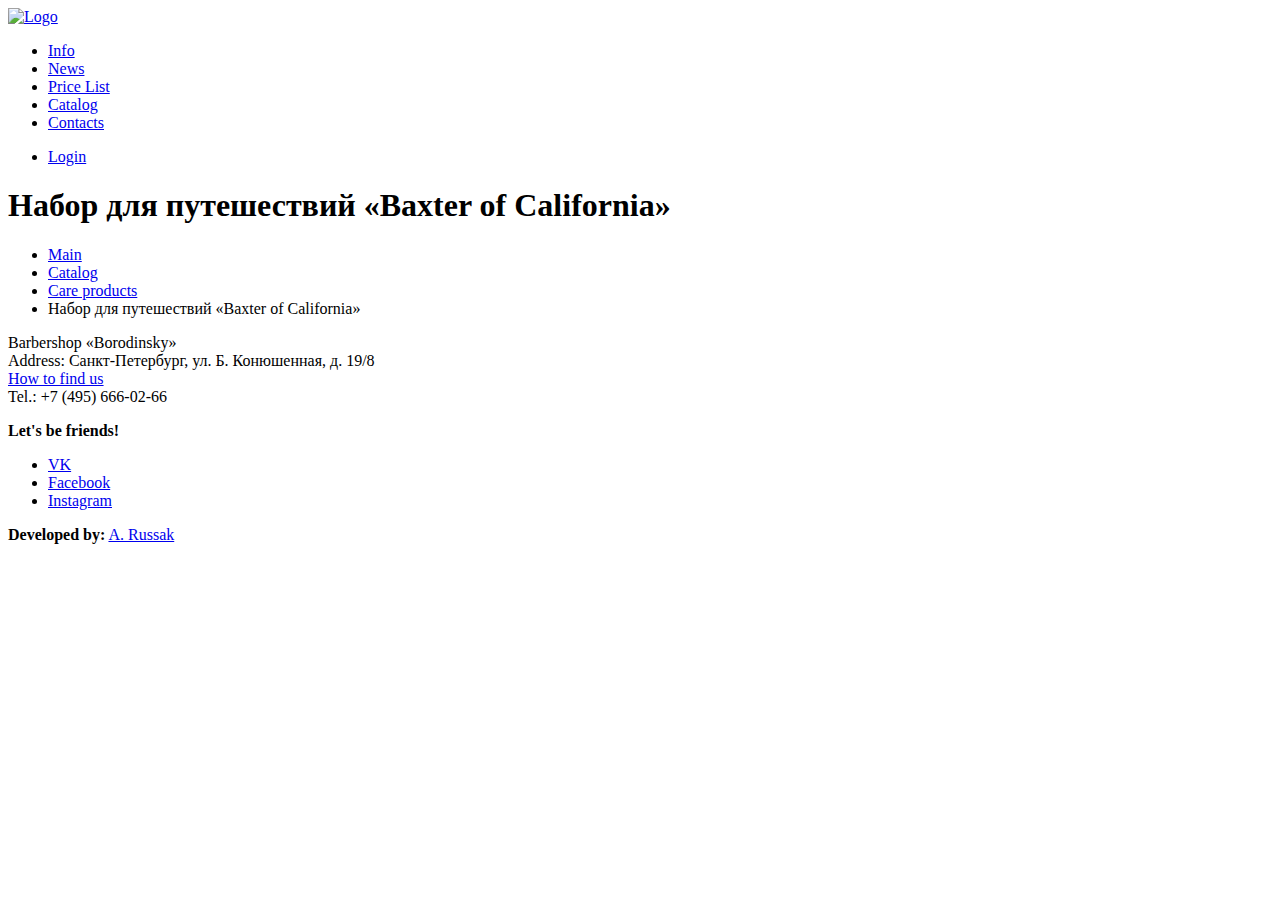
==== catalog-item.html @ 62f4a545 "commit" ====
<!DOCTYPE html>
<html lang="en">
<head>
    <meta charset="UTF-8">
    <title>Barbershop «Borodinsky»</title>
</head>
<body>

<header class="main-header">
    <nav class="main-navigation">
        <a class="header-logo" href="index.html">
            <img src="img/index-logo.svg" width="368" height="153" alt="Logo">
        </a>
        <ul class="site-navigation">
            <li><a href="info.html">Info</a></li>
            <li><a href="news.html">News</a></li>
            <li><a href="price.html">Price List</a></li>
            <li class="site-navigation-current"><a href="catalog.html">Catalog</a></li>
            <li><a href="contacts.html">Contacts</a></li>
        </ul>
        <ul class="user-navigation">
            <li class="login-link"><a href="#">Login</a></li>
        </ul>
    </nav>
</header>

<main class="container">
    <h1 class="page-title">Набор для путешествий «Baxter of California»</h1>
    <ul class="breadcrumbs">
        <li><a href="index.html">Main</a></li>
        <li><a href="catalog.html">Catalog</a></li>
        <li><a href="#">Care products</a></li>
        <li class="breadcrumbs-current">Набор для путешествий «Baxter of California»</li>
    </ul>


</main>

<footer class="main-footer">
    <p class="footer-contacts">
        Barbershop «Borodinsky»<br>
        Address: Санкт-Петербург, ул. Б. Конюшенная, д. 19/8<br>
        <a href="map.html">How to find us</a><br>
        Tel.: +7 (495) 666-02-66
    </p>
    <div class="footer-social">
        <b>Let's be friends!</b>
        <ul>
            <li>
                <a class="social-button" href="#">VK</a>
            </li>
            <li>
                <a class="social-button" href="#">Facebook</a>
            </li>
            <li>
                <a class="social-button" href="#">Instagram</a>
            </li>
        </ul>
    </div>
    <p class="footer-copyright">
        <b>Developed by:</b>
        <a class="button" href="#">A. Russak</a>
    </p>
</footer>

</body>
</html>
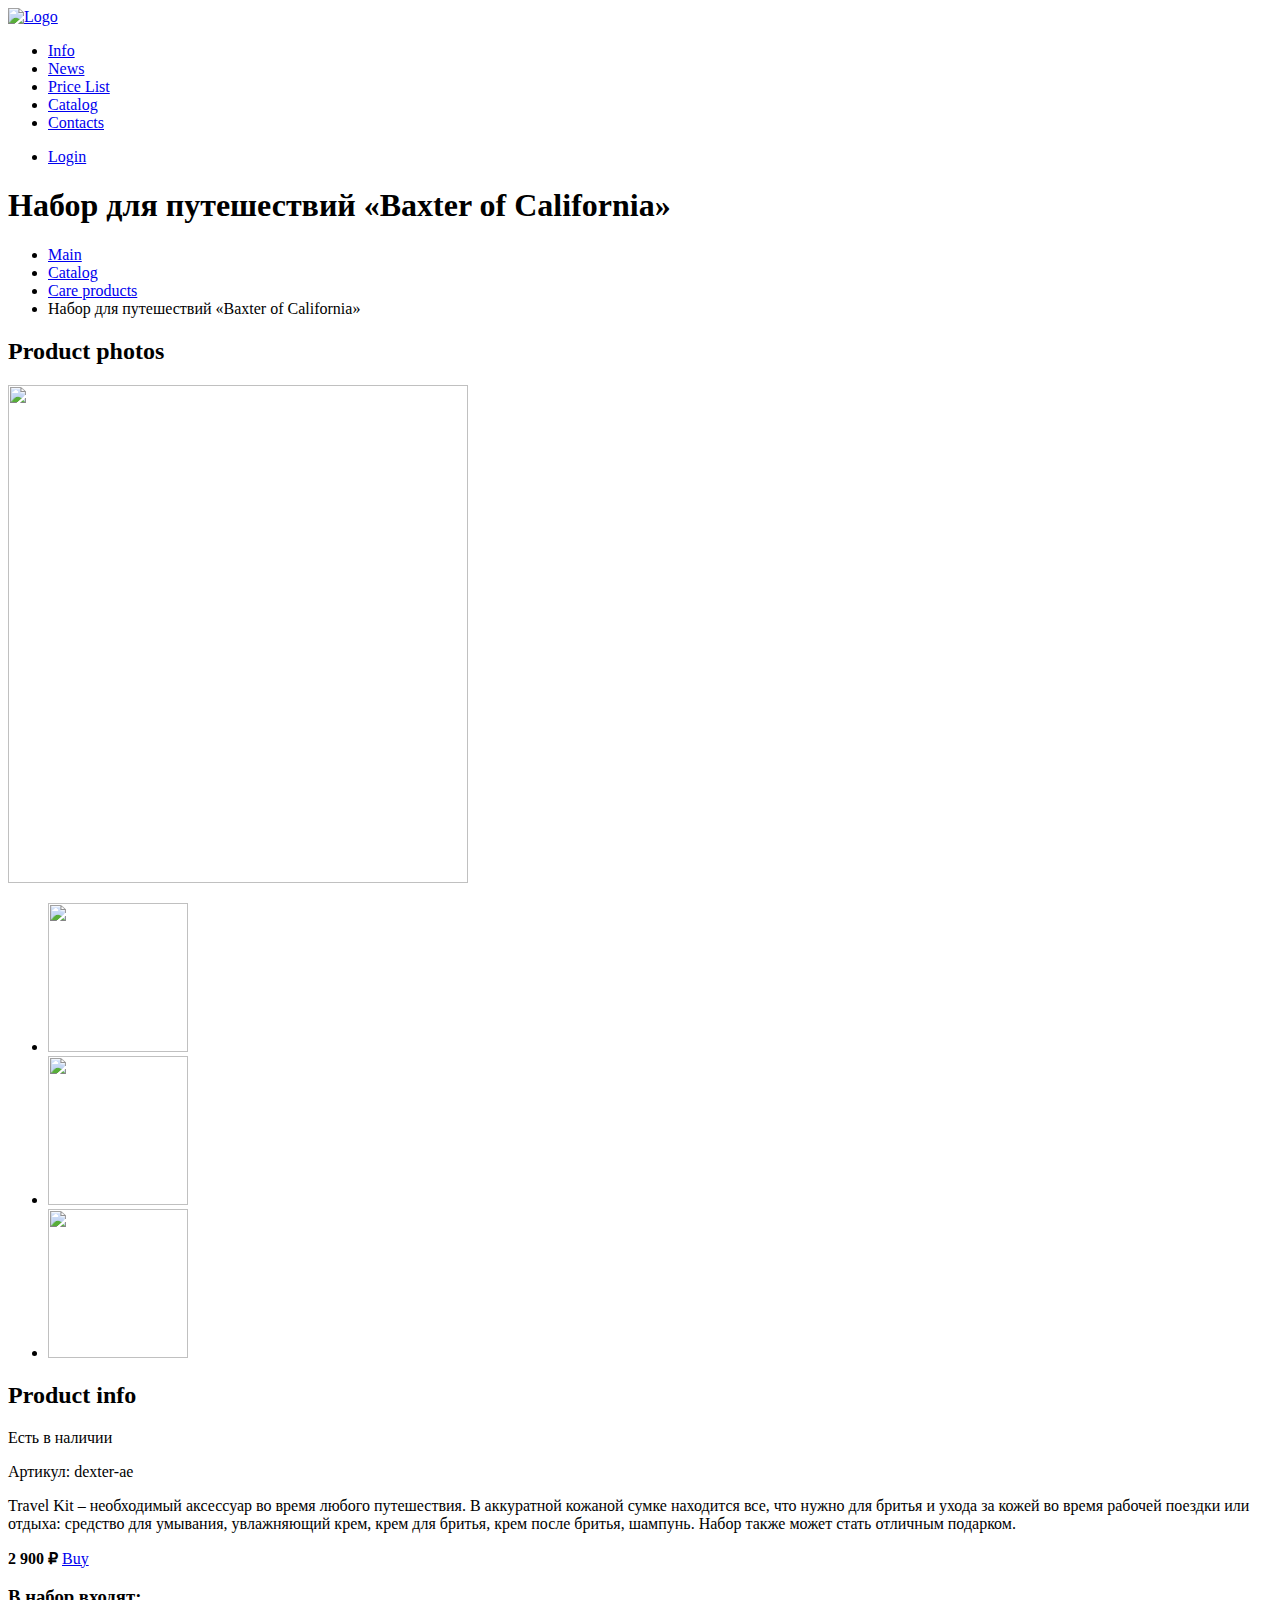
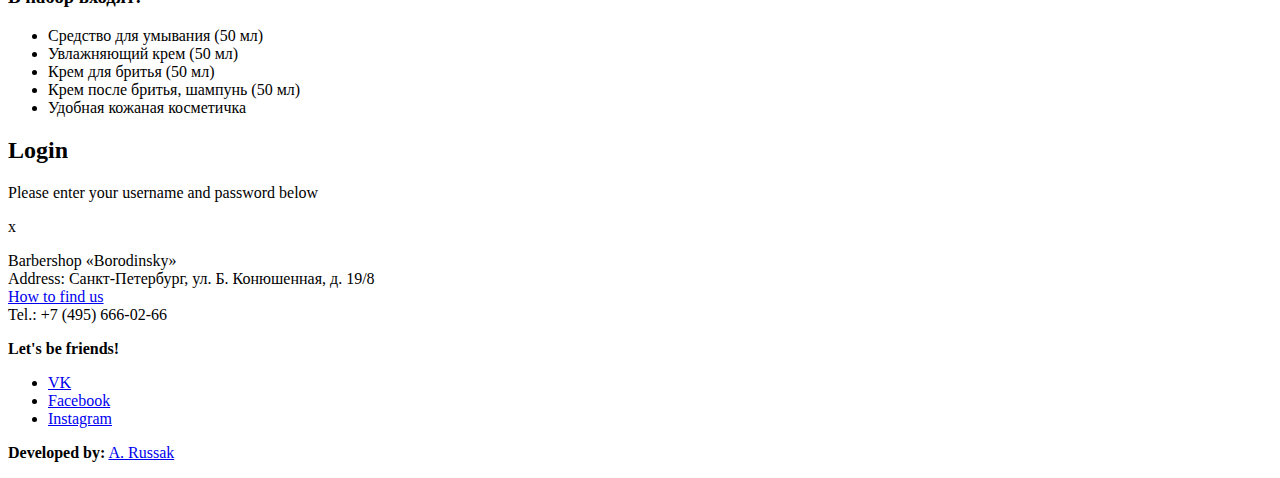
==== commit 40f6d429: "commit" ====
--- a/catalog-item.html
+++ b/catalog-item.html
@@ -5,63 +5,106 @@
     <title>Barbershop «Borodinsky»</title>
 </head>
 <body>
+    <header class="main-header">
+        <nav class="main-navigation">
+            <a class="header-logo" href="index.html">
+                <img src="img/index-logo.svg" width="368" height="153" alt="Logo">
+            </a>
+            <ul class="site-navigation">
+                <li><a href="info.html">Info</a></li>
+                <li><a href="news.html">News</a></li>
+                <li><a href="price.html">Price List</a></li>
+                <li class="site-navigation-current"><a href="catalog.html">Catalog</a></li>
+                <li><a href="contacts.html">Contacts</a></li>
+            </ul>
+            <ul class="user-navigation">
+                <li class="login-link"><a href="#">Login</a></li>
+            </ul>
+        </nav>
+    </header>
 
-<header class="main-header">
-    <nav class="main-navigation">
-        <a class="header-logo" href="index.html">
-            <img src="img/index-logo.svg" width="368" height="153" alt="Logo">
-        </a>
-        <ul class="site-navigation">
-            <li><a href="info.html">Info</a></li>
-            <li><a href="news.html">News</a></li>
-            <li><a href="price.html">Price List</a></li>
-            <li class="site-navigation-current"><a href="catalog.html">Catalog</a></li>
-            <li><a href="contacts.html">Contacts</a></li>
+    <main class="container">
+        <h1 class="page-title">Набор для путешествий «Baxter of California»</h1>
+        <ul class="breadcrumbs">
+            <li><a href="index.html">Main</a></li>
+            <li><a href="catalog.html">Catalog</a></li>
+            <li><a href="#">Care products</a></li>
+            <li class="breadcrumbs-current">Набор для путешествий «Baxter of California»</li>
         </ul>
-        <ul class="user-navigation">
-            <li class="login-link"><a href="#">Login</a></li>
-        </ul>
-    </nav>
-</header>
 
-<main class="container">
-    <h1 class="page-title">Набор для путешествий «Baxter of California»</h1>
-    <ul class="breadcrumbs">
-        <li><a href="index.html">Main</a></li>
-        <li><a href="catalog.html">Catalog</a></li>
-        <li><a href="#">Care products</a></li>
-        <li class="breadcrumbs-current">Набор для путешествий «Baxter of California»</li>
-    </ul>
+        <section class="product-photos">
+            <h2 class="visually-hidden">Product photos</h2>
+            <p class="product-photo-full">
+                <img src="img/product-big.jpg" width="460" height="498" alt="">
+            </p>
 
+            <ul class="product-photo-preview">
+                <li><img src="img/product-small-1.jpg" width="140" height="149" alt=""></li>
+                <li><img src="img/product-small-2.jpg" width="140" height="149" alt=""></li>
+                <li><img src="img/product-small-3.jpg" width="140" height="149" alt=""></li>
+            </ul>
+        </section>
 
-</main>
+        <section class="product-info">
+            <h2 class="visually-hidden">Product info</h2>
+            <p class="product-availability">
+                Есть в наличии
+            </p>
+            <p class="product-article">
+                Артикул: dexter-ae
+            </p>
+            <p class="product-description">
+                Travel Kit – необходимый аксессуар во время любого путешествия. В аккуратной кожаной сумке находится все,
+                что нужно для бритья и ухода за кожей во время рабочей поездки или отдыха: средство для умывания, увлажняющий
+                крем, крем для бритья, крем после бритья, шампунь. Набор также может стать отличным подарком.
+            </p>
+            <p class="product-price">
+                <b>2 900 ₽</b>
+                <a class="button" href="#">Buy</a>
+            </p>
+            <h3>В набор входят:</h3>
+            <ul>
+                <li>Средство для умывания (50 мл)</li>
+                <li>Увлажняющий крем (50 мл)</li>
+                <li>Крем для бритья (50 мл)</li>
+                <li>Крем после бритья, шампунь (50 мл)</li>
+                <li>Удобная кожаная косметичка</li>
+            </ul>
+        </section>
 
-<footer class="main-footer">
-    <p class="footer-contacts">
-        Barbershop «Borodinsky»<br>
-        Address: Санкт-Петербург, ул. Б. Конюшенная, д. 19/8<br>
-        <a href="map.html">How to find us</a><br>
-        Tel.: +7 (495) 666-02-66
-    </p>
-    <div class="footer-social">
-        <b>Let's be friends!</b>
-        <ul>
-            <li>
-                <a class="social-button" href="#">VK</a>
-            </li>
-            <li>
-                <a class="social-button" href="#">Facebook</a>
-            </li>
-            <li>
-                <a class="social-button" href="#">Instagram</a>
-            </li>
-        </ul>
-    </div>
-    <p class="footer-copyright">
-        <b>Developed by:</b>
-        <a class="button" href="#">A. Russak</a>
-    </p>
-</footer>
+        <section class="modal modal-login">
+            <h2>Login</h2>
+            <p>Please enter your username and password below</p>
+            <span class="modal-close">x</span>
+        </section>
 
+    </main>
+
+    <footer class="main-footer">
+        <p class="footer-contacts">
+            Barbershop «Borodinsky»<br>
+            Address: Санкт-Петербург, ул. Б. Конюшенная, д. 19/8<br>
+            <a href="map.html">How to find us</a><br>
+            Tel.: +7 (495) 666-02-66
+        </p>
+        <div class="footer-social">
+            <b>Let's be friends!</b>
+            <ul>
+                <li>
+                    <a class="social-button" href="#">VK</a>
+                </li>
+                <li>
+                    <a class="social-button" href="#">Facebook</a>
+                </li>
+                <li>
+                    <a class="social-button" href="#">Instagram</a>
+                </li>
+            </ul>
+        </div>
+        <p class="footer-copyright">
+            <b>Developed by:</b>
+            <a class="button" href="#">A. Russak</a>
+        </p>
+    </footer>
 </body>
 </html>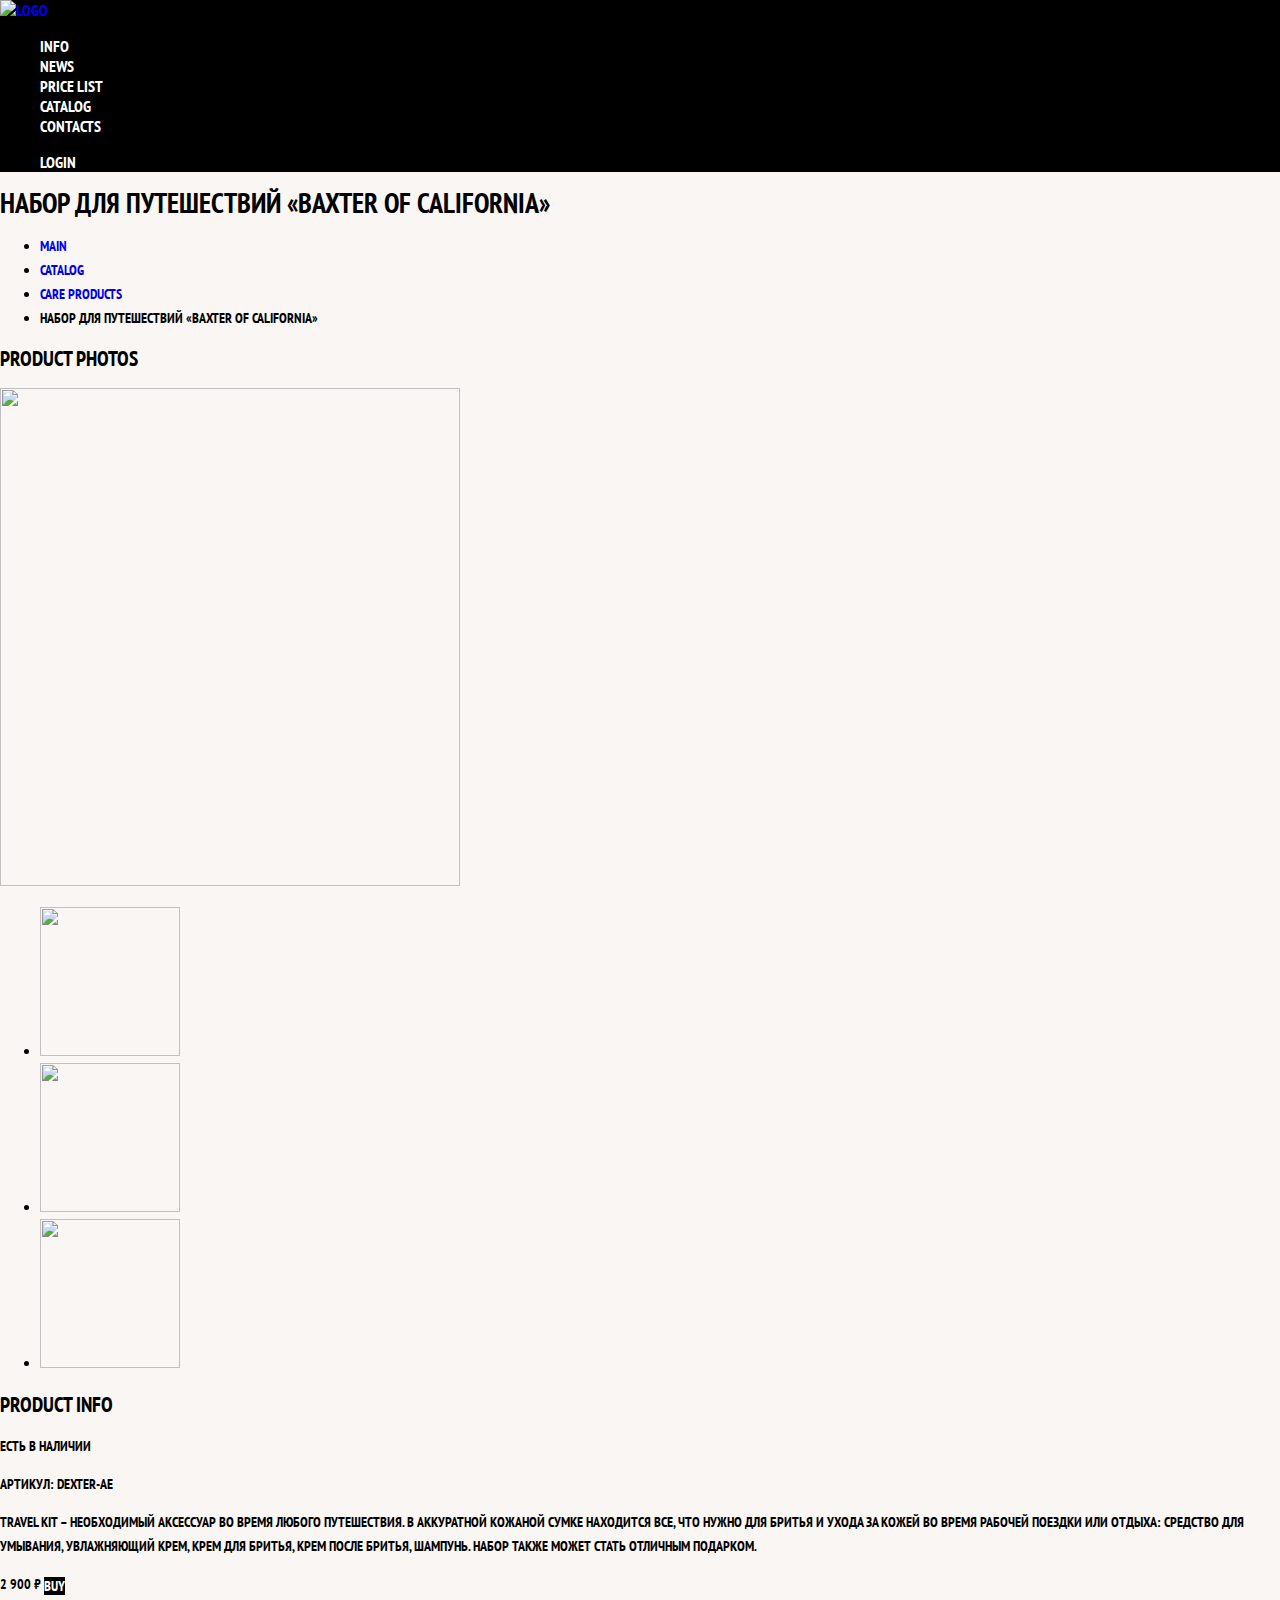
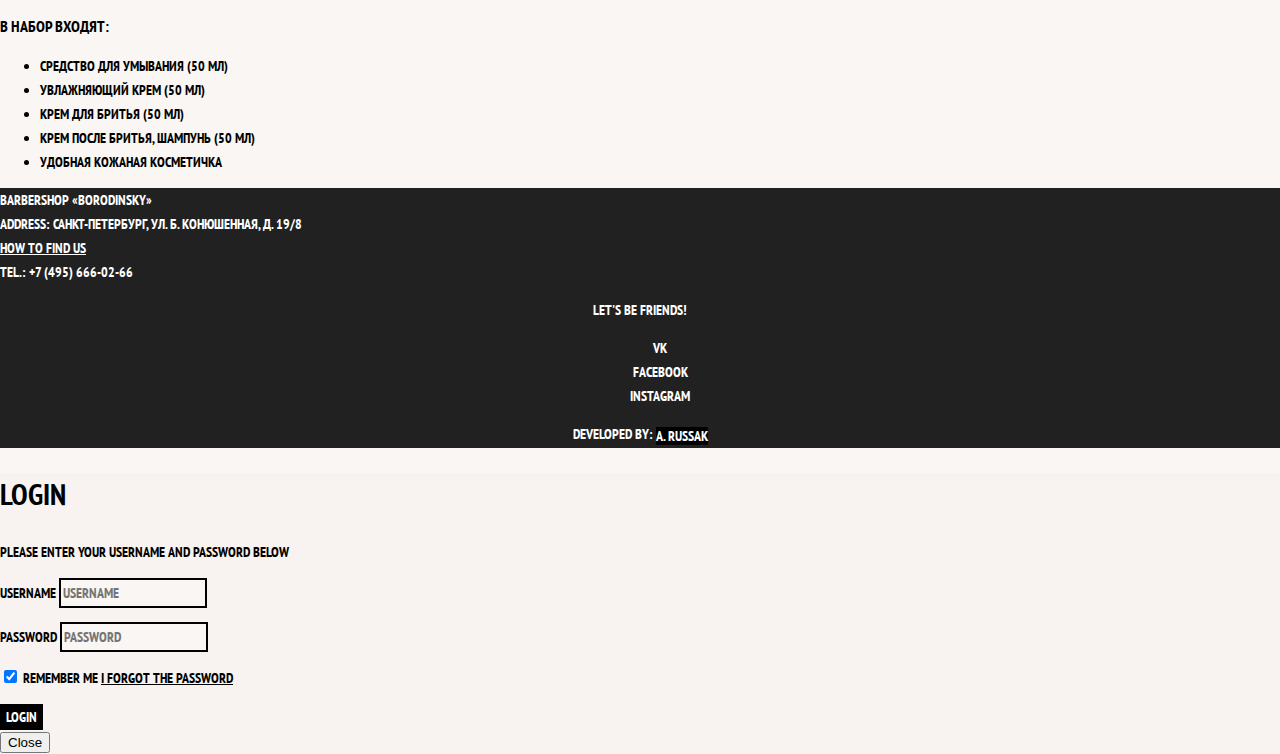
==== commit 0c15ba4d: "commit" ====
--- a/catalog-item.html
+++ b/catalog-item.html
@@ -3,12 +3,15 @@
 <head>
     <meta charset="UTF-8">
     <title>Barbershop «Borodinsky»</title>
+    <link href="https://fonts.googleapis.com/css?family=PT+Sans+Narrow:400,700&display=swap&subset=cyrillic" rel="stylesheet">
+    <link href="css/normalize.css" rel="stylesheet">
+    <link href="css/style.css" rel="stylesheet">
 </head>
-<body>
+<body class="inner-page">
     <header class="main-header">
         <nav class="main-navigation">
             <a class="header-logo" href="index.html">
-                <img src="img/index-logo.svg" width="368" height="153" alt="Logo">
+                <img src="img/logo.svg" width="111" height="24" alt="Logo">
             </a>
             <ul class="site-navigation">
                 <li><a href="info.html">Info</a></li>
@@ -18,7 +21,9 @@
                 <li><a href="contacts.html">Contacts</a></li>
             </ul>
             <ul class="user-navigation">
-                <li class="login-link"><a href="#">Login</a></li>
+                <li>
+                    <a class="login-link" href="login.html">Login</a>
+                </li>
             </ul>
         </nav>
     </header>
@@ -71,13 +76,6 @@
                 <li>Удобная кожаная косметичка</li>
             </ul>
         </section>
-
-        <section class="modal modal-login">
-            <h2>Login</h2>
-            <p>Please enter your username and password below</p>
-            <span class="modal-close">x</span>
-        </section>
-
     </main>
 
     <footer class="main-footer">
@@ -106,5 +104,28 @@
             <a class="button" href="#">A. Russak</a>
         </p>
     </footer>
+
+    <section class="modal modal-login">
+        <h2>Login</h2>
+        <p>Please enter your username and password below</p>
+        <form class="login-form" method="post" action="https://echo.htmlacademy.ru">
+            <p>
+                <label for="username" class="visually-hidden">Username</label>
+                <input id="username" class="login-icon-user" type="text" name="username" value="" placeholder="username">
+            </p>
+            <p>
+                <label for="password" class="visually-hidden">Password</label>
+                <input id="password" class="login-icon-password" type="text" name="password" value="" placeholder="password">
+            </p>
+            <p class="login-password-info">
+                <input id="login-password-info" type="checkbox" name="remember" checked>
+                <label for="login-password-info">Remember me</label>
+                <a class="restore" href="#">I forgot the password</a>
+            </p>
+            <button type="submit" class="button">Login</button>
+        </form>
+        <button class="modal-close" type="button">Close</button>
+    </section>
+
 </body>
 </html>--- a/css/style.css
+++ b/css/style.css
@@ -0,0 +1,216 @@
+body {
+    margin: 0;
+
+    font-family: 'PT Sans Narrow', Arial, sans-serif;
+    font-size: 14px;
+    line-height: 24px;
+    font-weight: 700;
+    color: #ffffff;
+    text-transform: uppercase;
+
+    background-color: #000000;
+    background-image: url("../img/bg.jpg");
+    background-position: top center;
+    background-repeat: no-repeat;
+}
+
+.inner-page {
+    color: #000000;
+
+    background-color: #f9f6f3;
+    background-image: url("../img/pattern-light.jpg");
+    background-position: 0 0;
+    background-repeat: repeat;
+}
+
+a {
+    text-decoration: none;
+}
+
+.button {
+    font: inherit;
+
+    text-align: center;
+    color: #ffffff;
+    vertical-align: middle;
+    text-transform: uppercase;
+
+    background-color: #000000;
+    border: none;
+}
+
+.button:hover,
+.button:focus,
+.button:active {
+    background-color: #663d15;
+}
+
+.main-navigation {
+    font-size: 16px;
+    line-height: 20px;
+    color: #ffffff;
+
+    background-color: #000000;
+}
+
+.site-navigation,
+.user-navigation {
+    list-style: none;
+}
+
+.site-navigation a,
+.user-navigation a {
+    color: #ffffff;
+}
+
+.site-navigation a:hover,
+.site-navigation a:focus,
+.user-navigation a:hover,
+.user-navigation a:focus {
+    background-color: #242424;
+}
+
+.features-list {
+    list-style: none;
+}
+
+.feature-item {
+    text-align: center;
+}
+
+.feature-item h3 {
+    font-size: 30px;
+    line-height: 42px;
+}
+
+.index-columns {
+    color: #000000;
+
+    background-color: #f8f5f2;
+    background-image: url("../img/pattern-light.jpg");
+    background-position: 0 0;
+    background-repeat: repeat;
+}
+
+.index-columns h2 {
+    font-size: 30px;
+    line-height: 42px;
+}
+
+.news-list {
+    list-style: none;
+}
+
+.news-item time {
+    text-transform: none;
+}
+
+.gallery-content {
+    background-color: #cccccc;
+    border: 7px solid #ffffff;
+}
+
+.appointment-item input {
+    font: inherit;
+
+    background-color: transparent;
+    border: 2px solid #000000;
+}
+
+.appointment-item input:focus {
+    border-color: #663d15;
+}
+
+.main-footer {
+    color: #ffffff;
+
+    background-color: #212121;
+    background-image: url("../img/pattern-dark.jpg");
+    background-position: 0 0;
+    background-repeat: repeat;
+}
+
+.footer-contacts a {
+    color: #ffffff;
+    text-decoration: underline;
+}
+
+.footer-contacts a:hover,
+.footer-contacts a:focus {
+    text-decoration: none;
+}
+
+.footer-social {
+    text-align: center;
+}
+
+.footer-social ul {
+    list-style: none;
+}
+
+.social-button {
+    color: #ffffff;
+}
+
+.footer-copyright {
+    text-align: center;
+}
+
+.footer-copyright .button:hover,
+.footer-copyright .button:focus {
+    color: #000000;
+
+    background-color: #ffffff;
+}
+
+.modal {
+    color: #000000;
+
+    background-color: #f8f3f0;
+    background-image: url("../img/pattern-light.jpg");
+    background-position: 0 0;
+    background-repeat: repeat;
+}
+
+.modal h2 {
+    font-size: 30px;
+    line-height: 42px;
+}
+
+.login-form input[type="text"],
+.login-form input[type="password"] {
+    font: inherit;
+    color: #000000;
+    text-transform: uppercase;
+
+    background-color: #f9f6f3;
+    border: 2px solid #000000;
+}
+
+.login-form input:focus {
+    border-color: #663d15;
+}
+
+.login-checkbox:hover,
+.login-checkbox:focus {
+    color: #663d15;
+}
+
+.restore {
+    color: #000000;
+    text-decoration: underline;
+}
+
+.restore:hover,
+.restore:focus {
+    text-decoration: none;
+}
+
+
+
+
+
+
+
+
+
